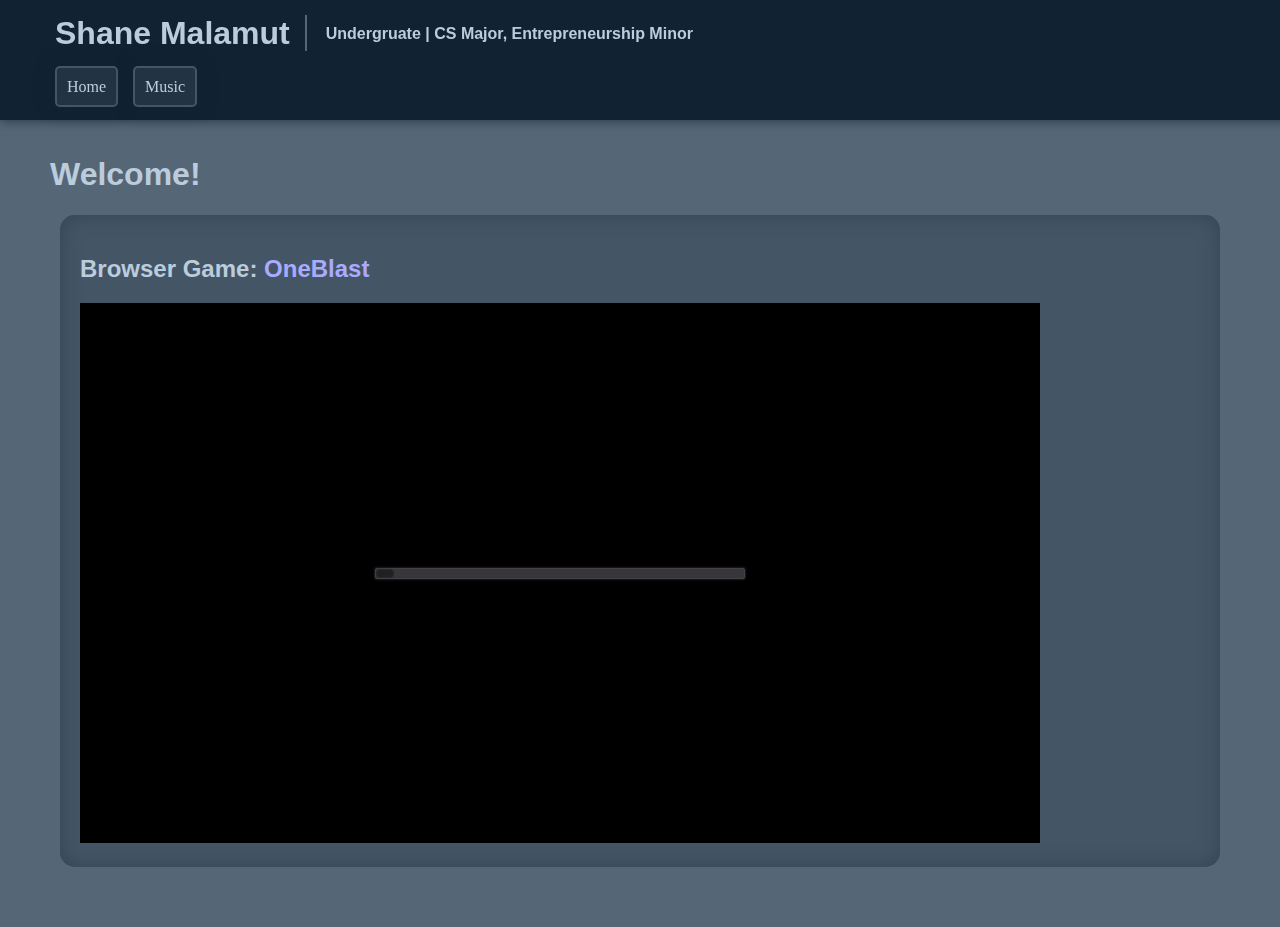
==== index.html @ 7484b3e6 "fixing front page formatting" ====
<!DOCTYPE html>
<html lang="en">
    <head>
        <link rel="stylesheet" href="css/style.css">
        <title>Shane Malamut | Portfolio</title>
        <meta name="viewport" content="width=device-width, initial-scale=1.0">
        <script src="./coi-serviceworker.js"></script>
    </head>
    <body>
        <header>
            <div class="title-block">
                <h1>Shane Malamut</h1>
                <h2>Undergruate | CS Major, Entrepreneurship Minor</h2>
            </div>
            <!-- Navigation bar -->
            <nav>
                <ul>
                    <li><a href="index.html">Home</a></li>
                    <!-- <li><a href="pages/resume.html">Resume</a></li>
                    <li><a href="pages/software-projects.html">Software Projects</a></li>
                    <li><a href="pages/games.html">Games</a></li> -->
                    <li><a href="pages/music.html">Music</a></li>
                </ul>
            </nav>
        </header>
        <main>
            <h1>Welcome!</h1>
            <!-- <p>I'm a student studying at James Madison University, and this is my portfolio! I have a lot of interests, so please look through the links in the navigation bar. On this page, I've included something interesting from each page.</p> -->
            <section class="main-panel">
                <div class="content sample">
                    <h2>Browser Game: <a href="https://bumblellama.itch.io/oneblast">OneBlast</a></h2>
                    <iframe width="960" height="540" allowtransparency="true" webkitallowfullscreen="true" mozallowfullscreen="true" msallowfullscreen="true" id="game_drop" frameborder="0" allowfullscreen="true" scrolling="no" src="./projects/OneBlast/index.html"></iframe>
                </div>
            </section>
        </main>
    </body>
</html>
---- css/style.css ----
/* Styling for common elements */
body {
    background: #567;
    color: #bcd;
    margin: 0;
    font-family: "Times New Roman";
}

main {
    padding: 50px;
    padding-top: 135px;
}

h1, h2 {
    font-family: Calibri, Helvetica;
}

a {
    text-decoration: none;
    color: #aaf;
}

a:hover {
    text-decoration: underline;
    color: #fff;
}

.flex-container {
    display: flex;
    flex-wrap: wrap;
}

/* Header styling */
header {
    height: 110px;
    width: 100%;
    background: #123;
    margin: 0;
    position: fixed;
    box-shadow: 0 1px 10px #123a;
    font-family: Calibri;
    padding: 5px;
    z-index: 10;
}

header .title-block {
    width: 100%;
    padding: 10px 50px;
}

header .title-block h1, header .title-block h2 {
    display: inline;
}

header .title-block h1 {
    padding-right: 15px;
    border-right: 2px solid #567;
    margin-right: 15px;
}

header .title-block h2 {
    font-size: 100%;
    position: relative;
    bottom: 5px;
}

/* Navigation bar styling */
header nav {
    width: 100%;
}

header nav ul {
    padding: 0 50px;
}

header nav ul li {
    display: inline;
    margin-right: 15px;
    float: left;
}

header nav a {
    color: #bcd;
    text-decoration: none;
    background: #234;
    padding: 10px;
    border-radius: 5px;
    box-shadow: 0 0 20px #1237;
    border: 2px solid #456;
}

header nav a:hover {
    background: #456;
}

/* content section styling */
section {
    margin: 10px;
    border-radius: 15px;
    box-shadow: 0 0 20px #345 inset;
    background: #456;
    box-sizing: border-box;
    position: relative;
}

section.album {
    width: calc(50% - 20px);
}

section.album .content {
    float: left;
    clear: left;
    position: relative;
    height: 200px;
    width: calc(100% - 200px);
}

section.main-panel p {
    float: left;
    clear: left;
}

section .sample {
    padding: 20px;
}

section.album .image {
    float: right;
}

section.album .image a {
    height: 0;
    display: block;
}

section.album .image img {
    height: 200px;
    width: 200px;
    border-radius: 15px;
}

section.album p, section.album h2 {
    padding: 0 20px;
    float: left;
    margin-bottom: 5px;
    margin-top: 15px;
}

section.album .image img:hover {
    box-shadow: 0 0 5px 1px #0afa;
    border-radius: 0;
    transform: scale(1.05);
}

section.album .album-links {
    float: left;
    clear: left;
    padding: 0 20px;
}

section.album .album-links img {
    width: 25px;
}

section.album .album-links a:hover {
    text-decoration: none;
}

section.album .album-links a:hover img {
    transform: scale(1.15);
}

section.input {
    width: 100%;
    padding: 20px;
}

section .notes {
    position: absolute;
    bottom: 0px;
}

/* Misc. formatting */
.hidden {
    display: none;
}

section.upper {
    border-radius: 15px 15px 0 0;
    margin-bottom: 0;
}

section.lower {
    border-radius: 0 0 15px 15px;
    margin-top: 5px;
}

/* Mobile accessibility */
@media (max-width: 1000px) {
    main {
        padding-top: 10px;
    }
    
    header {
        height: 200px;
        position: static;
    }

    header nav ul {
        padding: 0 5px;
    }

    header ul li {
        line-height: 50px;
        font-size: 80%;
    }

    header .title-block {
        padding: 0 5px;
    }

    header .title-block h2 {
        font-size: 75%;
    }

    section {
        width: 100%;
    }

    section.album .image {
        display: none;
    }

    section.album .content {
        width: 100%;
    }
}
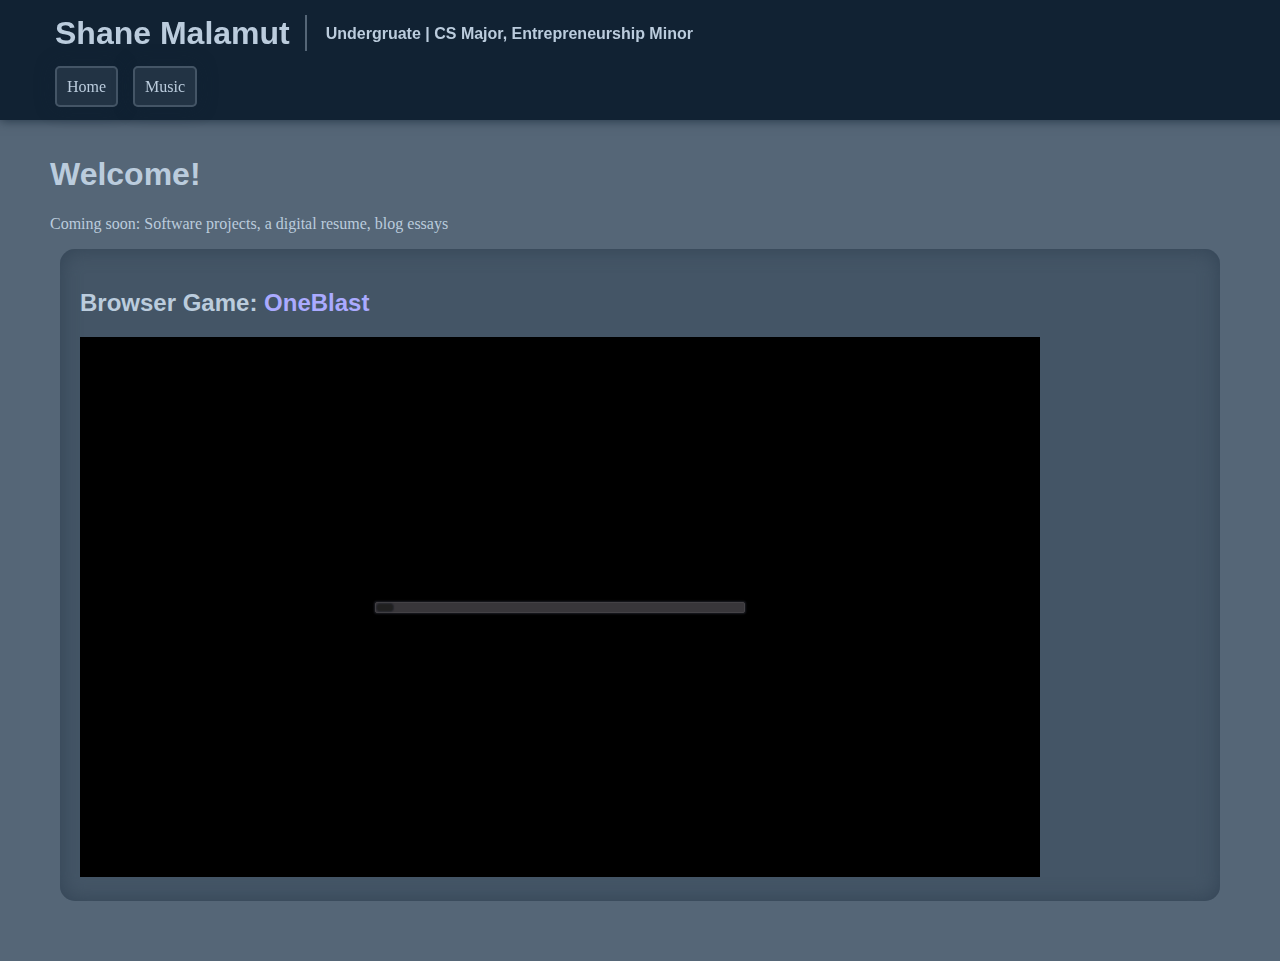
==== commit eba79405: "coming soon message" ====
--- a/index.html
+++ b/index.html
@@ -25,6 +25,7 @@
         </header>
         <main>
             <h1>Welcome!</h1>
+            <p>Coming soon: Software projects, a digital resume, blog essays</p>
             <!-- <p>I'm a student studying at James Madison University, and this is my portfolio! I have a lot of interests, so please look through the links in the navigation bar. On this page, I've included something interesting from each page.</p> -->
             <section class="main-panel">
                 <div class="content sample">
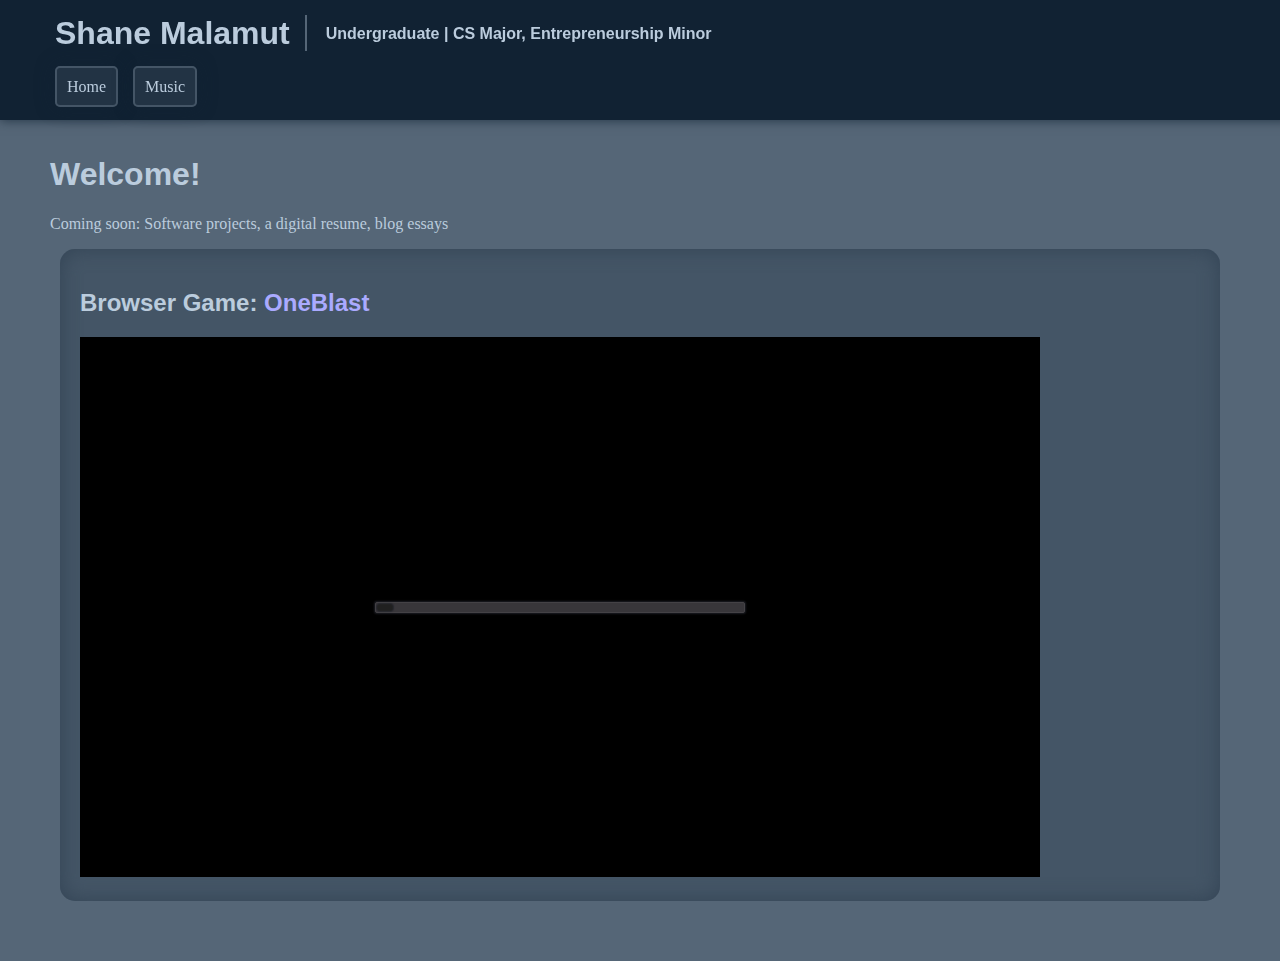
==== commit be9d3d66: "typo fix" ====
--- a/index.html
+++ b/index.html
@@ -10,7 +10,7 @@
         <header>
             <div class="title-block">
                 <h1>Shane Malamut</h1>
-                <h2>Undergruate | CS Major, Entrepreneurship Minor</h2>
+                <h2>Undergraduate | CS Major, Entrepreneurship Minor</h2>
             </div>
             <!-- Navigation bar -->
             <nav>
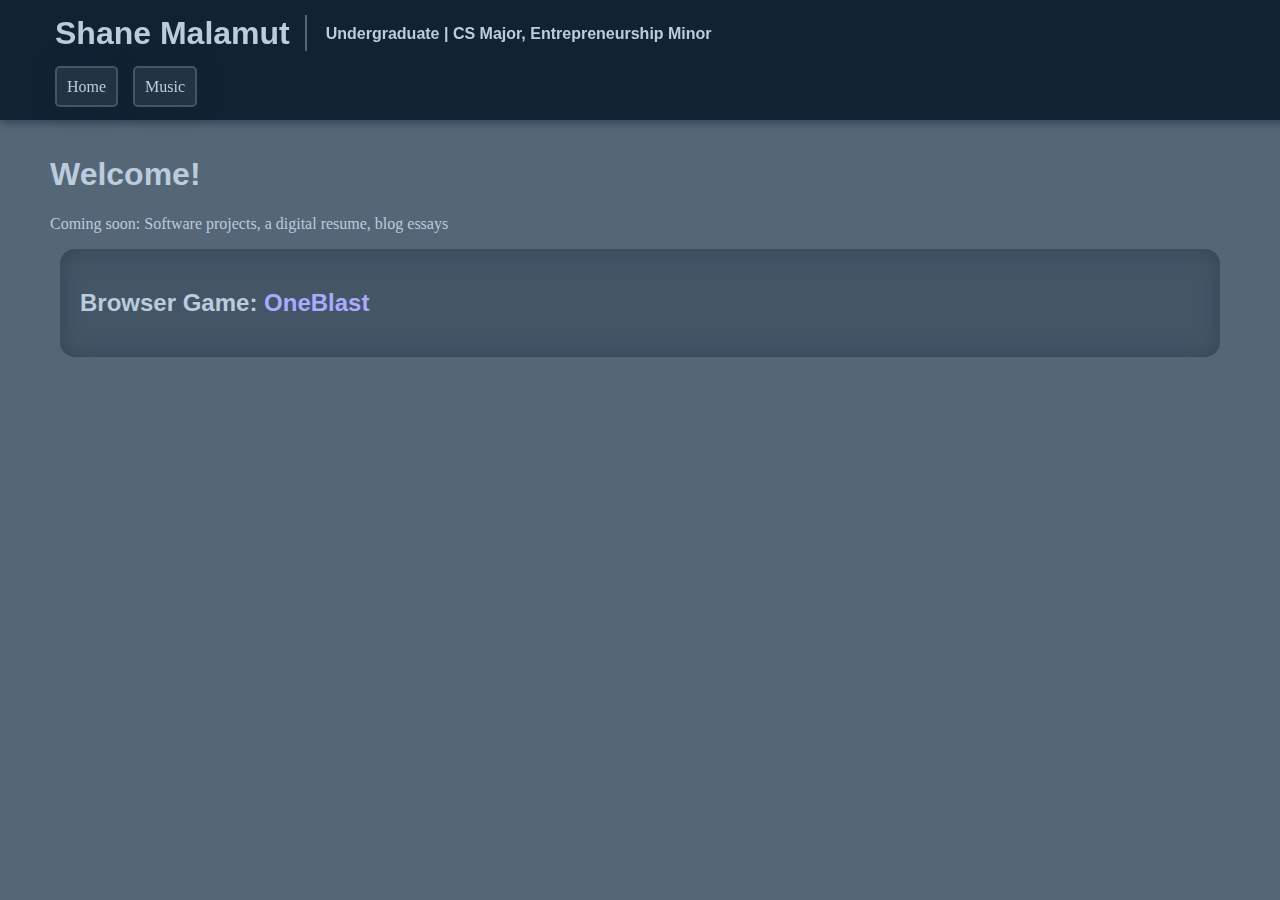
==== commit 3bfbac8e: "Removing iframe embed" ====
--- a/index.html
+++ b/index.html
@@ -4,7 +4,7 @@
         <link rel="stylesheet" href="css/style.css">
         <title>Shane Malamut | Portfolio</title>
         <meta name="viewport" content="width=device-width, initial-scale=1.0">
-        <script src="./coi-serviceworker.js"></script>
+        <!-- <script src="./coi-serviceworker.js"></script> -->
     </head>
     <body>
         <header>
@@ -30,7 +30,7 @@
             <section class="main-panel">
                 <div class="content sample">
                     <h2>Browser Game: <a href="https://bumblellama.itch.io/oneblast">OneBlast</a></h2>
-                    <iframe width="960" height="540" allowtransparency="true" webkitallowfullscreen="true" mozallowfullscreen="true" msallowfullscreen="true" id="game_drop" frameborder="0" allowfullscreen="true" scrolling="no" src="./projects/OneBlast/index.html"></iframe>
+                    <!-- <iframe width="960" height="540" allowtransparency="true" webkitallowfullscreen="true" mozallowfullscreen="true" msallowfullscreen="true" id="game_drop" frameborder="0" allowfullscreen="true" scrolling="no" src="./projects/OneBlast/index.html"></iframe> -->
                 </div>
             </section>
         </main>
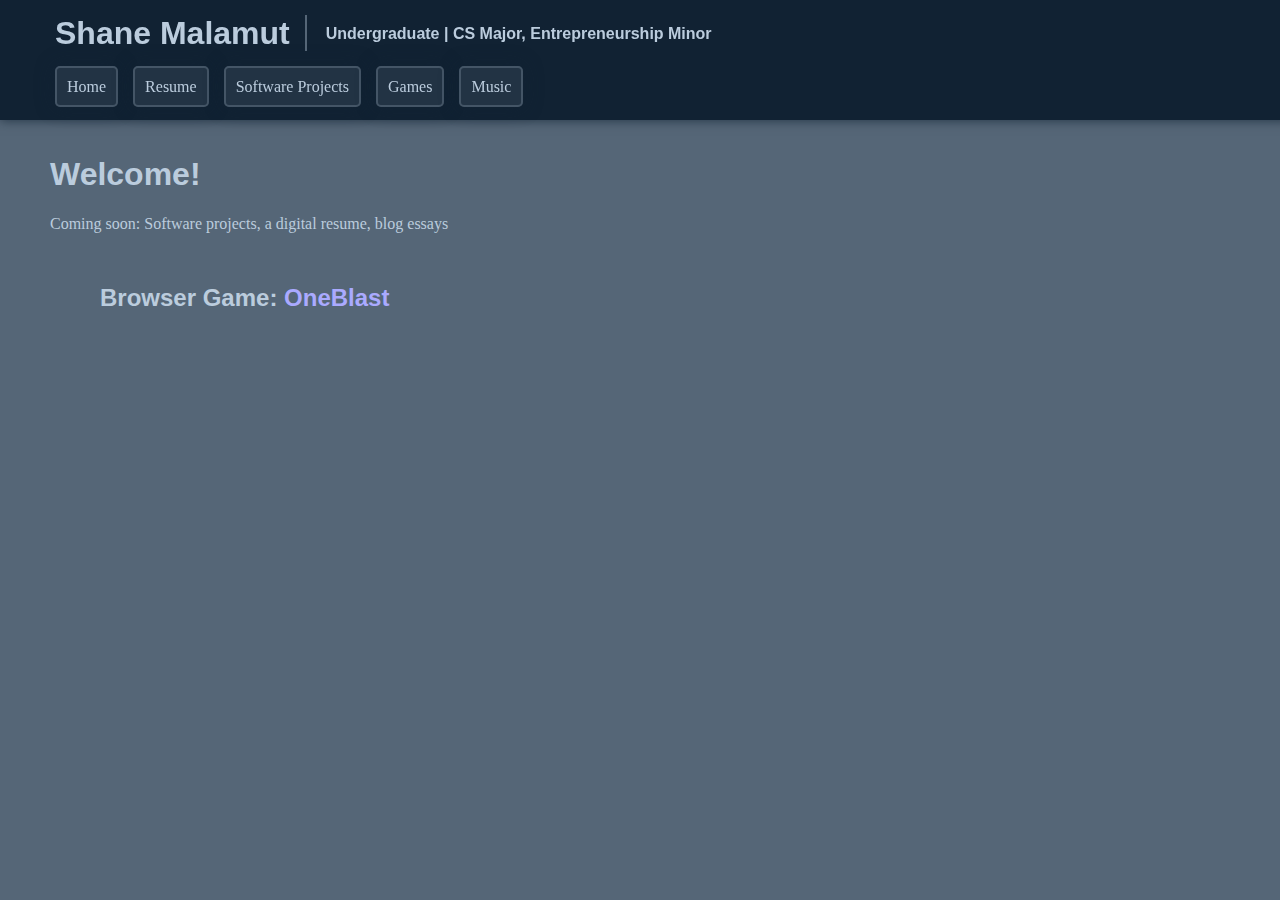
==== commit 9e4e0785: "mobile compatability, stubbed out software projects page" ====
--- a/index.html
+++ b/index.html
@@ -16,9 +16,9 @@
             <nav>
                 <ul>
                     <li><a href="index.html">Home</a></li>
-                    <!-- <li><a href="pages/resume.html">Resume</a></li>
+                    <li><a href="pages/resume.html">Resume</a></li>
                     <li><a href="pages/software-projects.html">Software Projects</a></li>
-                    <li><a href="pages/games.html">Games</a></li> -->
+                    <li><a href="pages/games.html">Games</a></li>
                     <li><a href="pages/music.html">Music</a></li>
                 </ul>
             </nav>
--- a/css/style.css
+++ b/css/style.css
@@ -103,16 +103,28 @@
     position: relative;
 }
 
+section {
+    width: 100%;
+}
+
 section.album {
     width: calc(50% - 20px);
 }
 
-section.album .content {
+section .content {
     float: left;
     clear: left;
     position: relative;
+    width: 100%;
+}
+
+section.project .content {
+    padding-bottom: 40px;
+}
+
+section.album .content {
+    width: calc(100% - 200px);
     height: 200px;
-    width: calc(100% - 200px);
 }
 
 section.main-panel p {
@@ -139,7 +151,7 @@
     border-radius: 15px;
 }
 
-section.album p, section.album h2 {
+section p, section h2 {
     padding: 0 20px;
     float: left;
     margin-bottom: 5px;
@@ -152,21 +164,21 @@
     transform: scale(1.05);
 }
 
-section.album .album-links {
+.icon-links {
     float: left;
     clear: left;
     padding: 0 20px;
 }
 
-section.album .album-links img {
+.icon-links img {
     width: 25px;
 }
 
-section.album .album-links a:hover {
+.icon-links a:hover {
     text-decoration: none;
 }
 
-section.album .album-links a:hover img {
+.icon-links a:hover img {
     transform: scale(1.15);
 }
 
@@ -228,10 +240,22 @@
     }
 
     section.album .image {
-        display: none;
+        position: absolute;
+        right: 0;
     }
 
     section.album .content {
         width: 100%;
+        z-index: 10;
+        background: linear-gradient(to right, #456, #456a, #4560);
+        border-radius: 15px;
+    }
+
+    .flex-container .album {
+        width: 100%;
+    }
+
+    section .notes {
+        position: static;
     }
 }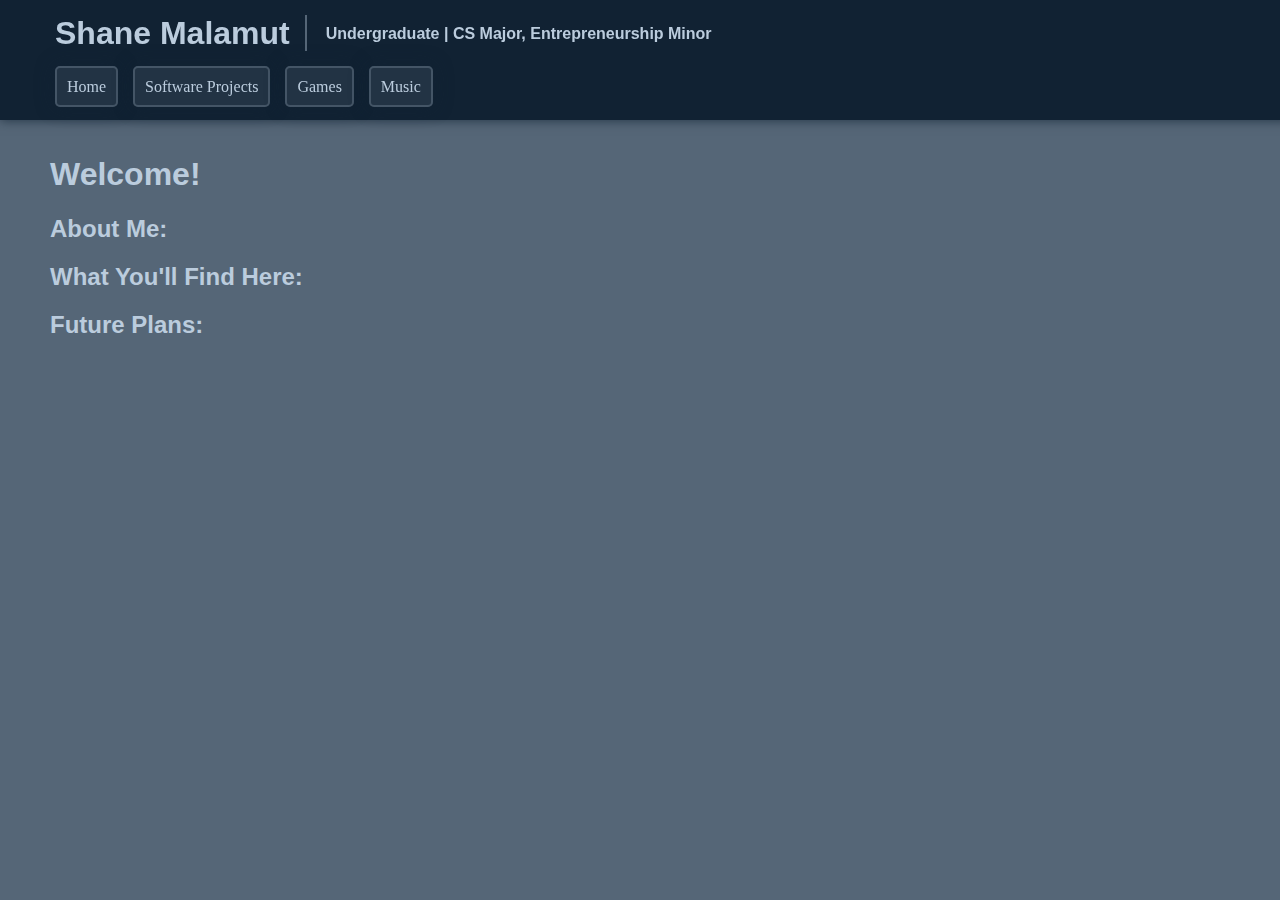
==== commit 6d75aa25: "removing resume for now" ====
--- a/index.html
+++ b/index.html
@@ -16,7 +16,7 @@
             <nav>
                 <ul>
                     <li><a href="index.html">Home</a></li>
-                    <li><a href="pages/resume.html">Resume</a></li>
+                    <!-- <li><a href="pages/resume.html">Resume</a></li> -->
                     <li><a href="pages/software-projects.html">Software Projects</a></li>
                     <li><a href="pages/games.html">Games</a></li>
                     <li><a href="pages/music.html">Music</a></li>
@@ -25,14 +25,11 @@
         </header>
         <main>
             <h1>Welcome!</h1>
-            <p>Coming soon: Software projects, a digital resume, blog essays</p>
-            <!-- <p>I'm a student studying at James Madison University, and this is my portfolio! I have a lot of interests, so please look through the links in the navigation bar. On this page, I've included something interesting from each page.</p> -->
-            <section class="main-panel">
-                <div class="content sample">
-                    <h2>Browser Game: <a href="https://bumblellama.itch.io/oneblast">OneBlast</a></h2>
-                    <!-- <iframe width="960" height="540" allowtransparency="true" webkitallowfullscreen="true" mozallowfullscreen="true" msallowfullscreen="true" id="game_drop" frameborder="0" allowfullscreen="true" scrolling="no" src="./projects/OneBlast/index.html"></iframe> -->
-                </div>
-            </section>
+            <h2>About Me:</h2>
+
+            <h2>What You'll Find Here:</h2>
+
+            <h2>Future Plans:</h2>
         </main>
     </body>
 </html>--- a/css/style.css
+++ b/css/style.css
@@ -127,7 +127,7 @@
     height: 200px;
 }
 
-section.main-panel p {
+section.main-panel p, section.main-panel ul {
     float: left;
     clear: left;
 }
@@ -190,6 +190,28 @@
 section .notes {
     position: absolute;
     bottom: 0px;
+}
+
+section .notes img {
+    width: 20px;
+    padding: 0 5px;
+    top: 3px;
+    position: relative;
+}
+
+section .project-images {
+    float: left;
+    clear: left;
+    display: flex;
+    flex-wrap: wrap;
+}
+
+section .project-images img {
+    max-height: 500px;
+    margin: 20px;
+    border-radius: 5px;
+    box-shadow: #112a 2px 2px 5px;
+    max-width: calc(100% - 40px);
 }
 
 /* Misc. formatting */
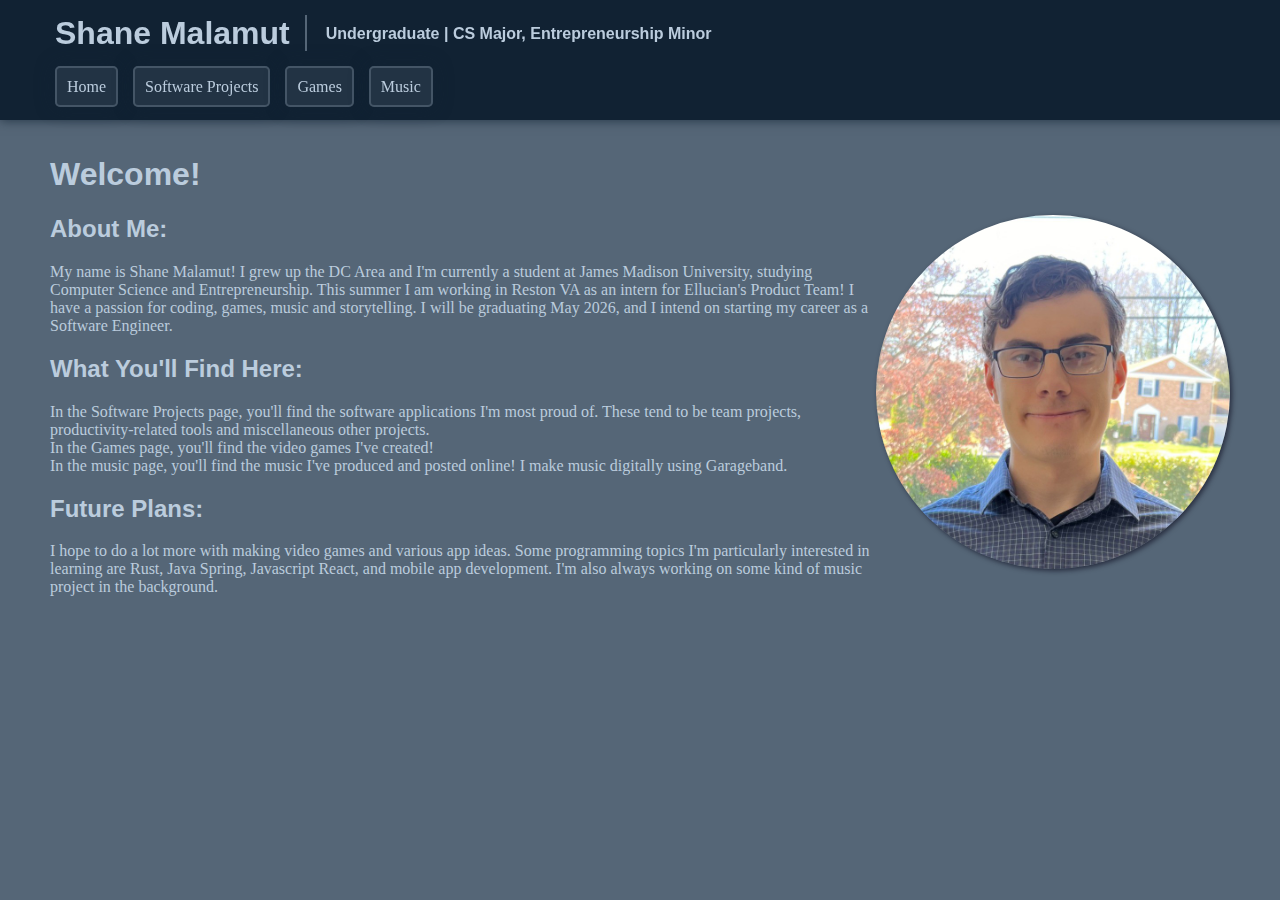
==== commit 743b17f5: "home page" ====
--- a/index.html
+++ b/index.html
@@ -25,11 +25,18 @@
         </header>
         <main>
             <h1>Welcome!</h1>
+            <div class="headshot">
+                <img src="./images/headshot.jpeg">
+            </div>
             <h2>About Me:</h2>
-
+            <p>My name is Shane Malamut! I grew up the DC Area and I'm currently a student at James Madison University, studying Computer Science and Entrepreneurship. This summer I am working in Reston VA as an intern for Ellucian's Product Team! I have a passion for coding, games, music and storytelling. I will be graduating May 2026, and I intend on starting my career as a Software Engineer.</p>
             <h2>What You'll Find Here:</h2>
-
+            <p>In the Software Projects page, you'll find the software applications I'm most proud of. These tend to be team projects, productivity-related tools and miscellaneous other projects.
+                <br>In the Games page, you'll find the video games I've created!
+                <br>In the music page, you'll find the music I've produced and posted online! I make music digitally using Garageband.
+            </p>
             <h2>Future Plans:</h2>
+            <p>I hope to do a lot more with making video games and various app ideas. Some programming topics I'm particularly interested in learning are Rust, Java Spring, Javascript React, and mobile app development. I'm also always working on some kind of music project in the background.</p>
         </main>
     </body>
 </html>--- a/css/style.css
+++ b/css/style.css
@@ -28,6 +28,17 @@
 .flex-container {
     display: flex;
     flex-wrap: wrap;
+}
+
+.headshot {
+    float: right;
+    width: 30%;
+}
+
+.headshot img {
+    border-radius: 1000px;
+    max-width: 100%;
+    box-shadow: #112a 2px 2px 5px;
 }
 
 /* Header styling */
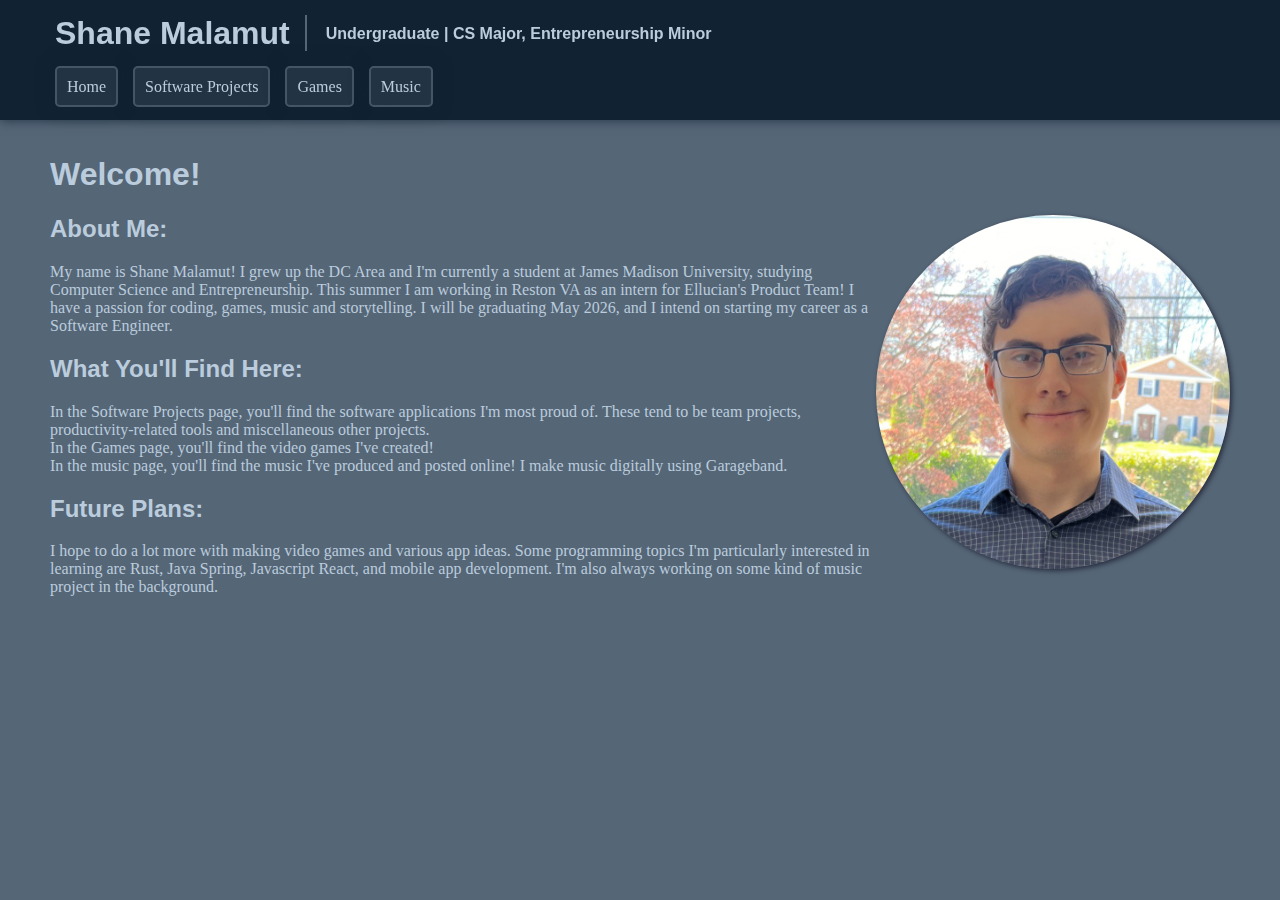
==== commit 0d8b3da0: "mobile tweaking" ====
--- a/index.html
+++ b/index.html
@@ -17,7 +17,7 @@
                 <ul>
                     <li><a href="index.html">Home</a></li>
                     <!-- <li><a href="pages/resume.html">Resume</a></li> -->
-                    <li><a href="pages/software-projects.html">Software Projects</a></li>
+                    <li><a href="pages/software-projects.html">Software<span class="desktopOnly"> Projects</span></a></li>
                     <li><a href="pages/games.html">Games</a></li>
                     <li><a href="pages/music.html">Music</a></li>
                 </ul>
--- a/css/style.css
+++ b/css/style.css
@@ -55,7 +55,6 @@
 }
 
 header .title-block {
-    width: 100%;
     padding: 10px 50px;
 }
 
@@ -162,11 +161,15 @@
     border-radius: 15px;
 }
 
-section p, section h2 {
+section p, section h2, section ul {
     padding: 0 20px;
     float: left;
     margin-bottom: 5px;
     margin-top: 15px;
+}
+
+section ul {
+    padding-left: 50px;
 }
 
 section.album .image img:hover {
@@ -243,11 +246,12 @@
 /* Mobile accessibility */
 @media (max-width: 1000px) {
     main {
+        padding: 25px;
         padding-top: 10px;
     }
     
     header {
-        height: 200px;
+        height: 140px;
         position: static;
     }
 
@@ -291,4 +295,8 @@
     section .notes {
         position: static;
     }
+
+    .desktopOnly {
+        display: none;
+    }
 }